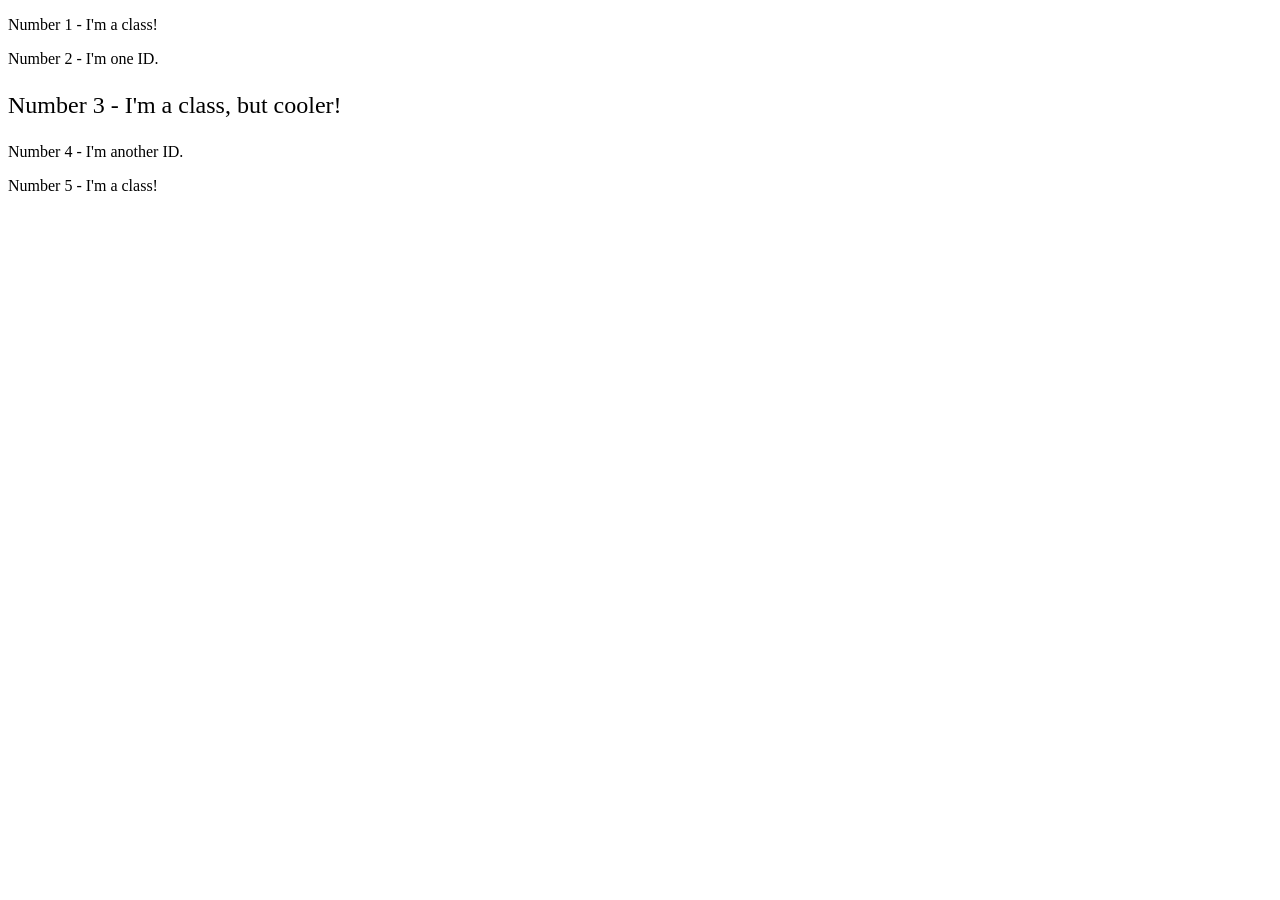
==== foundations/intro-to-css/02-class-id-selectors/index.html @ 7ebc827f "Removed former selectors" ====
<!DOCTYPE html>
<html lang="en">
  <head>
    <meta charset="UTF-8">
    <meta http-equiv="X-UA-Compatible" content="IE=edge">
    <meta name="viewport" content="width=device-width, initial-scale=1.0">
    <title>Class and ID Selectors</title>
    <link rel="stylesheet" href="style.css">
  </head>
  <body>
    <p class="cool class">Number 1 - I'm a class!</p>
    <div>Number 2 - I'm one ID.</div>
    <p class="cooler class">Number 3 - I'm a class, but cooler!</p>
    <div>Number 4 - I'm another ID.</div>
    <p class="cool class">Number 5 - I'm a class!</p>
  </body>
</html>
---- foundations/intro-to-css/02-class-id-selectors/style.css ----
.odd {
    background-color: rgb(rgb(224, 157, 161));
    font-family: "Verdana", "DejaVu Sans", sans-serif;
}

.cooler.class {
    font-size: 24px;
}
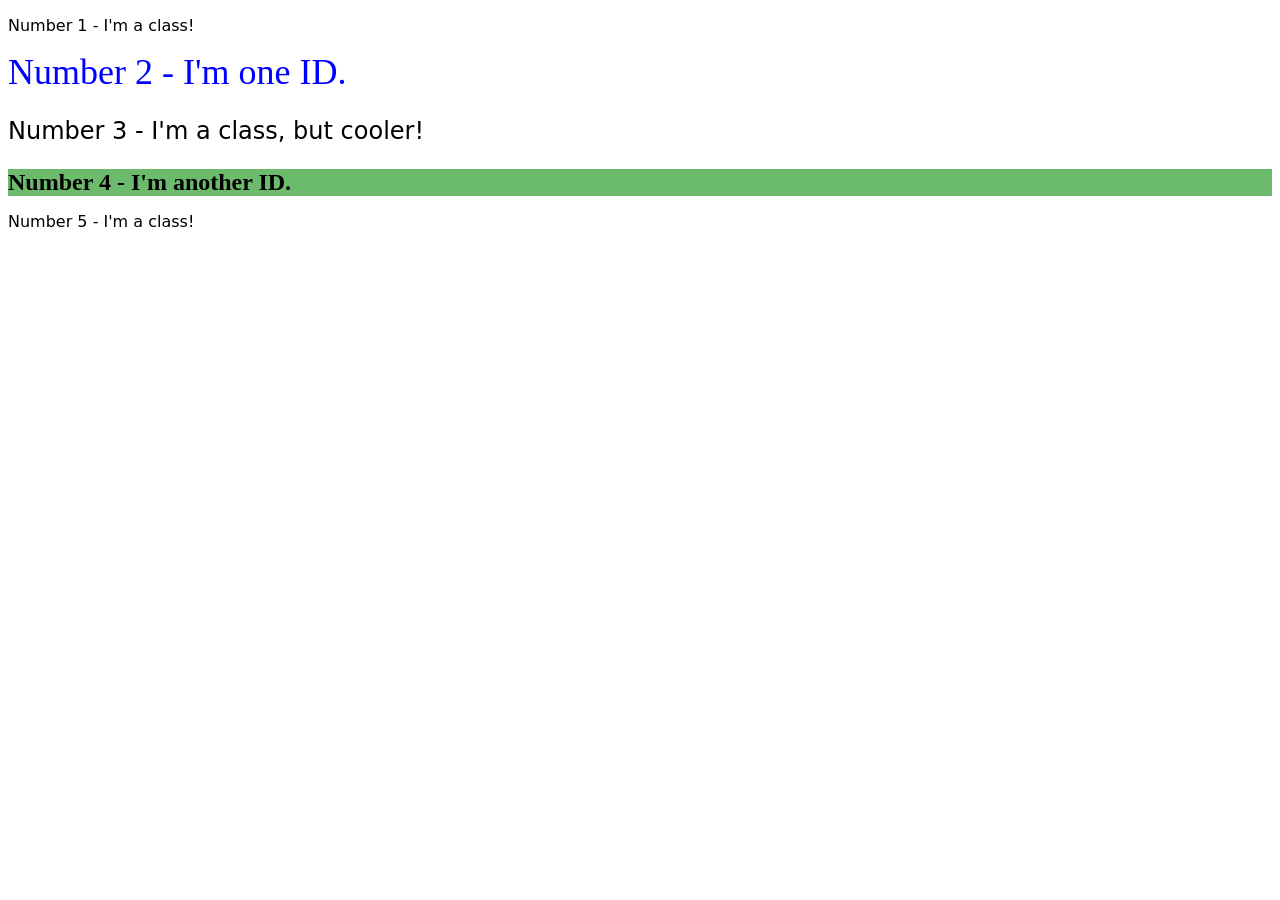
==== commit b51fa821: "Complete" ====
--- a/foundations/intro-to-css/02-class-id-selectors/index.html
+++ b/foundations/intro-to-css/02-class-id-selectors/index.html
@@ -8,10 +8,10 @@
     <link rel="stylesheet" href="style.css">
   </head>
   <body>
-    <p class="cool class">Number 1 - I'm a class!</p>
-    <div>Number 2 - I'm one ID.</div>
-    <p class="cooler class">Number 3 - I'm a class, but cooler!</p>
-    <div>Number 4 - I'm another ID.</div>
-    <p class="cool class">Number 5 - I'm a class!</p>
+    <p class="odd">Number 1 - I'm a class!</p>
+    <div id="title">Number 2 - I'm one ID.</div>
+    <p class="odd header">Number 3 - I'm a class, but cooler!</p>
+    <div id="even">Number 4 - I'm another ID.</div>
+    <p class="odd">Number 5 - I'm a class!</p>
   </body>
 </html>
--- a/foundations/intro-to-css/02-class-id-selectors/style.css
+++ b/foundations/intro-to-css/02-class-id-selectors/style.css
@@ -1,8 +1,19 @@
 .odd {
-    background-color: rgb(rgb(224, 157, 161));
-    font-family: "Verdana", "DejaVu Sans", sans-serif;
+    background-color: rgb(rgb(223, 105, 113));
+    font-family: Verdana, "DejaVu Sans", sans-serif;
 }
 
-.cooler.class {
+.header {
     font-size: 24px;
+}
+
+#title {
+    color: blue;
+    font-size: 36px;
+}
+
+#even {
+    background-color: rgb(108, 187, 108);
+    font-size: 24px;
+    font-weight: bold;
 }
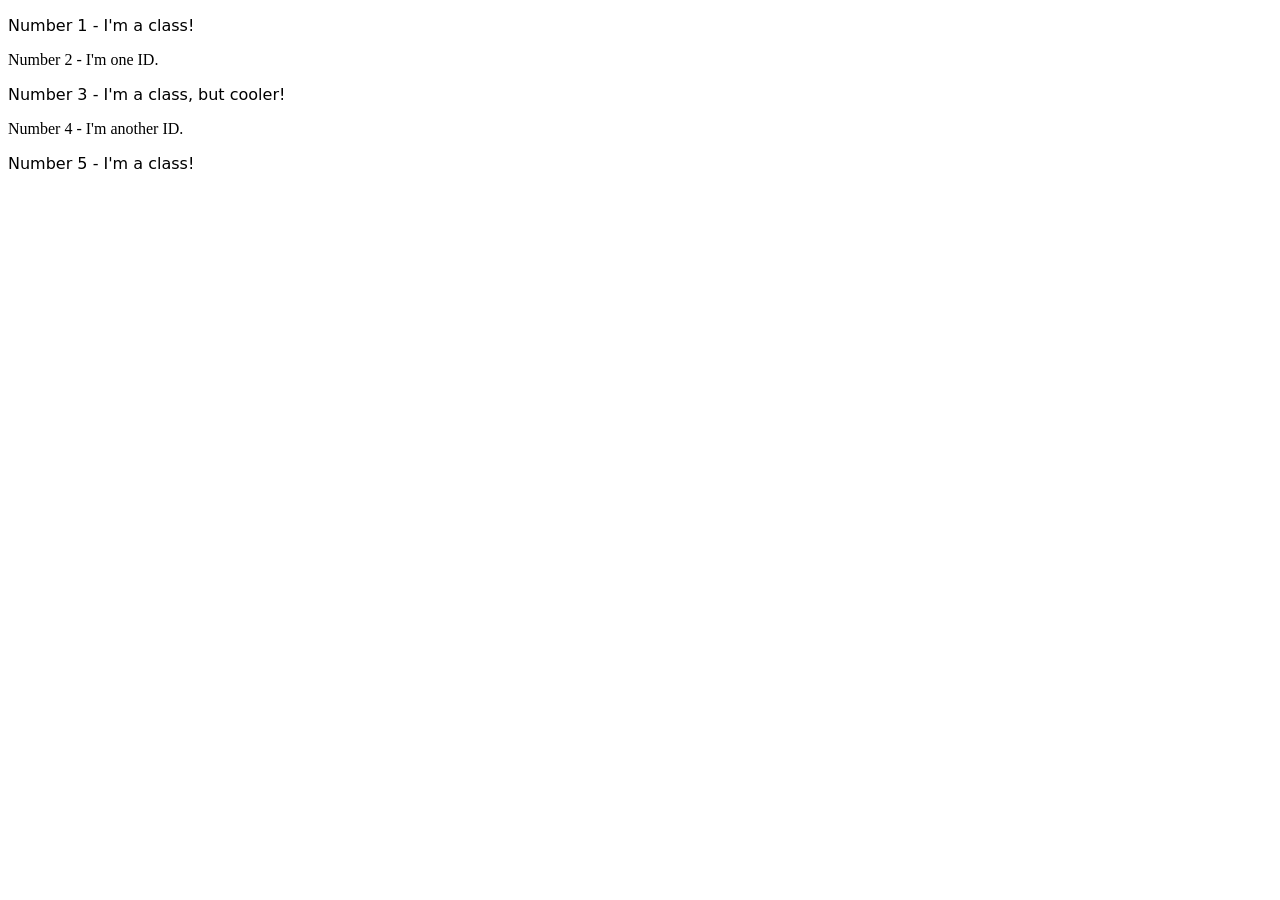
==== commit e4c5f40a: "Selectors changed" ====
--- a/foundations/intro-to-css/02-class-id-selectors/index.html
+++ b/foundations/intro-to-css/02-class-id-selectors/index.html
@@ -9,9 +9,9 @@
   </head>
   <body>
     <p class="odd">Number 1 - I'm a class!</p>
-    <div id="title">Number 2 - I'm one ID.</div>
-    <p class="odd header">Number 3 - I'm a class, but cooler!</p>
-    <div id="even">Number 4 - I'm another ID.</div>
+    <div id="second">Number 2 - I'm one ID.</div>
+    <p class="odd third">Number 3 - I'm a class, but cooler!</p>
+    <div class="fourth">Number 4 - I'm another ID.</div>
     <p class="odd">Number 5 - I'm a class!</p>
   </body>
 </html>
